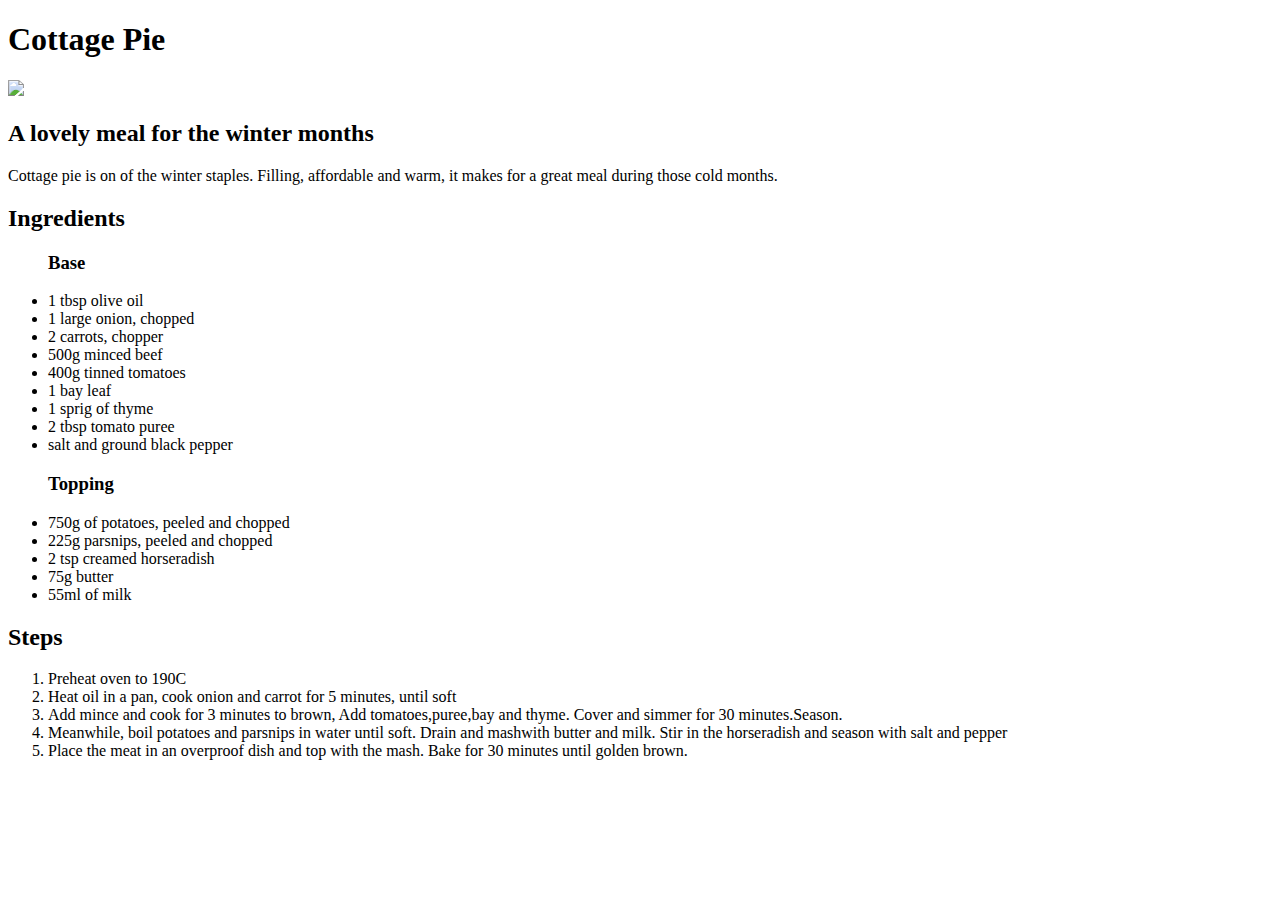
==== recipes/cottage-pie.html @ 3fcb4322 "index.html and recipess/cottage-pie.html and recipes/fajitas.html and recipes/pancakes.html" ====
<!DOCTYPE html>
<html lang="en">
    <head>
        <meta charset="utf-8">
        <title>Cottage Pie</title>
    </head>

    <body>

        <h1>Cottage Pie</h1>
        <img src="https://ichef.bbci.co.uk/food/ic/food_16x9_1600/recipes/comfortingcottagepie_14505_16x9.jpg">

        <h2>A lovely meal for the winter months</h2>
        <p>Cottage pie is on of the winter staples. Filling, affordable and warm, it makes for a great meal during those cold months.</p>

        <h2>Ingredients</h2>
         <ul>
            <h3>Base</h3>

            <li>1 tbsp olive oil</li>
            <li>1 large onion, chopped</li>
            <li>2 carrots, chopper</li>
            <li>500g minced beef</li>
            <li>400g tinned tomatoes</li>
            <li>1 bay leaf</li>
            <li>1 sprig of thyme</li>
            <li>2 tbsp tomato puree</li>
            <li>salt and ground black pepper</li>

            <h3>Topping</h3>
            
            <li>750g of potatoes, peeled and chopped</li>
            <li>225g parsnips, peeled and chopped</li>
            <li>2 tsp creamed horseradish</li>
            <li>75g butter</li>
            <li>55ml of milk</li>
         </ul>
         
         <h2>Steps</h2>

         <ol>
            <li>Preheat oven to 190C</li>
            <li>Heat oil in a pan, cook onion and carrot for 5 minutes, until soft</li>
            <li>Add mince and cook for 3 minutes to brown, Add tomatoes,puree,bay and thyme. Cover and simmer for 30 minutes.Season.</li>
            <li>Meanwhile, boil potatoes and parsnips in water until soft. Drain and mashwith butter and milk. Stir in the horseradish and season with salt and pepper</li>
            <li>Place the meat in an overproof dish and top with the mash. Bake for 30 minutes until golden brown.</li>
         </ol>




    </body>
</html>
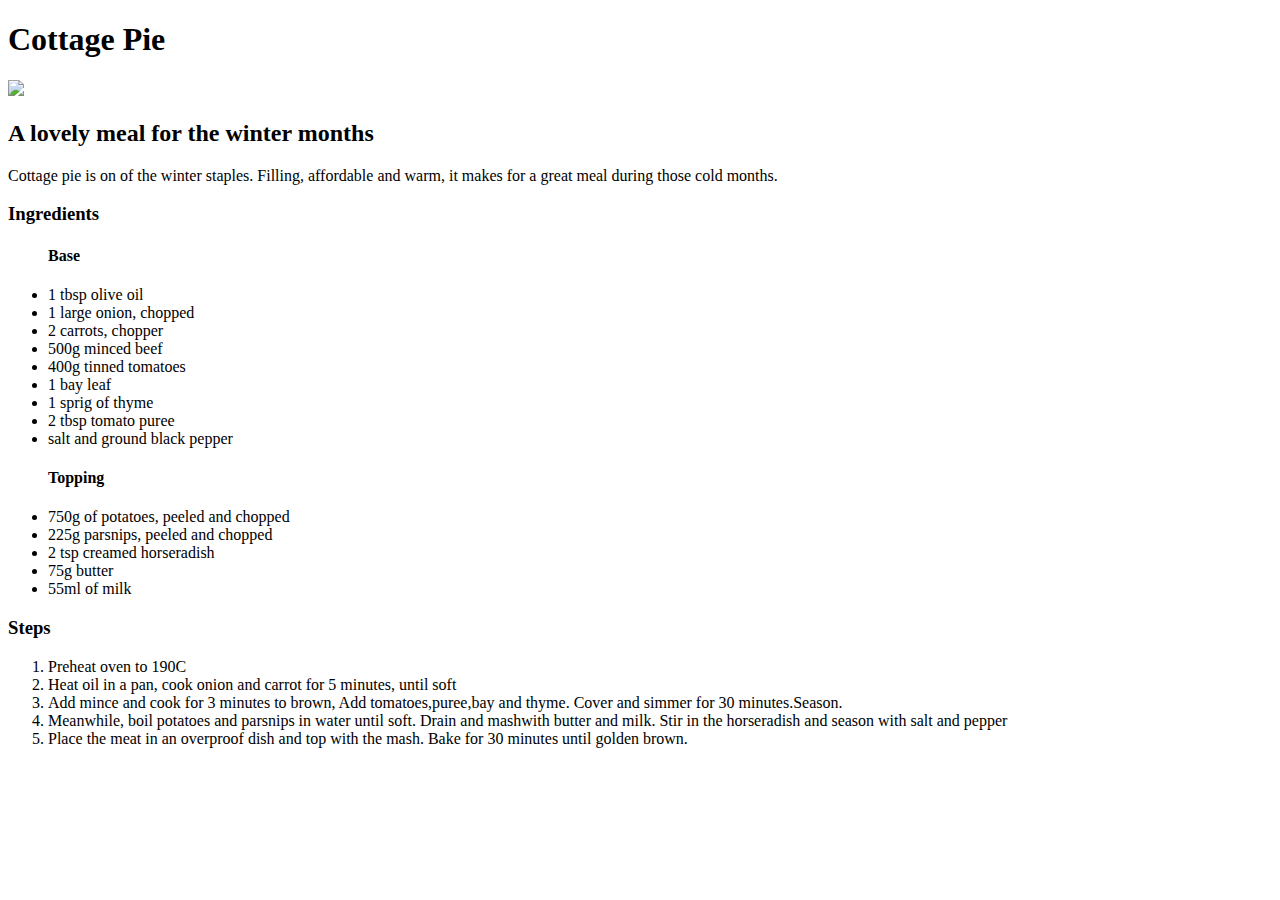
==== commit c779e4f9: "css/style.css" ====
--- a/recipes/cottage-pie.html
+++ b/recipes/cottage-pie.html
@@ -3,6 +3,7 @@
     <head>
         <meta charset="utf-8">
         <title>Cottage Pie</title>
+        <link rel="stylesheet" href="../css/style.css">
     </head>
 
     <body>
@@ -13,9 +14,9 @@
         <h2>A lovely meal for the winter months</h2>
         <p>Cottage pie is on of the winter staples. Filling, affordable and warm, it makes for a great meal during those cold months.</p>
 
-        <h2>Ingredients</h2>
+        <h3>Ingredients</h3>
          <ul>
-            <h3>Base</h3>
+            <h4>Base</h4>
 
             <li>1 tbsp olive oil</li>
             <li>1 large onion, chopped</li>
@@ -27,7 +28,7 @@
             <li>2 tbsp tomato puree</li>
             <li>salt and ground black pepper</li>
 
-            <h3>Topping</h3>
+            <h4>Topping</h4>
             
             <li>750g of potatoes, peeled and chopped</li>
             <li>225g parsnips, peeled and chopped</li>
@@ -36,7 +37,7 @@
             <li>55ml of milk</li>
          </ul>
          
-         <h2>Steps</h2>
+         <h3>Steps</h3>
 
          <ol>
             <li>Preheat oven to 190C</li>
